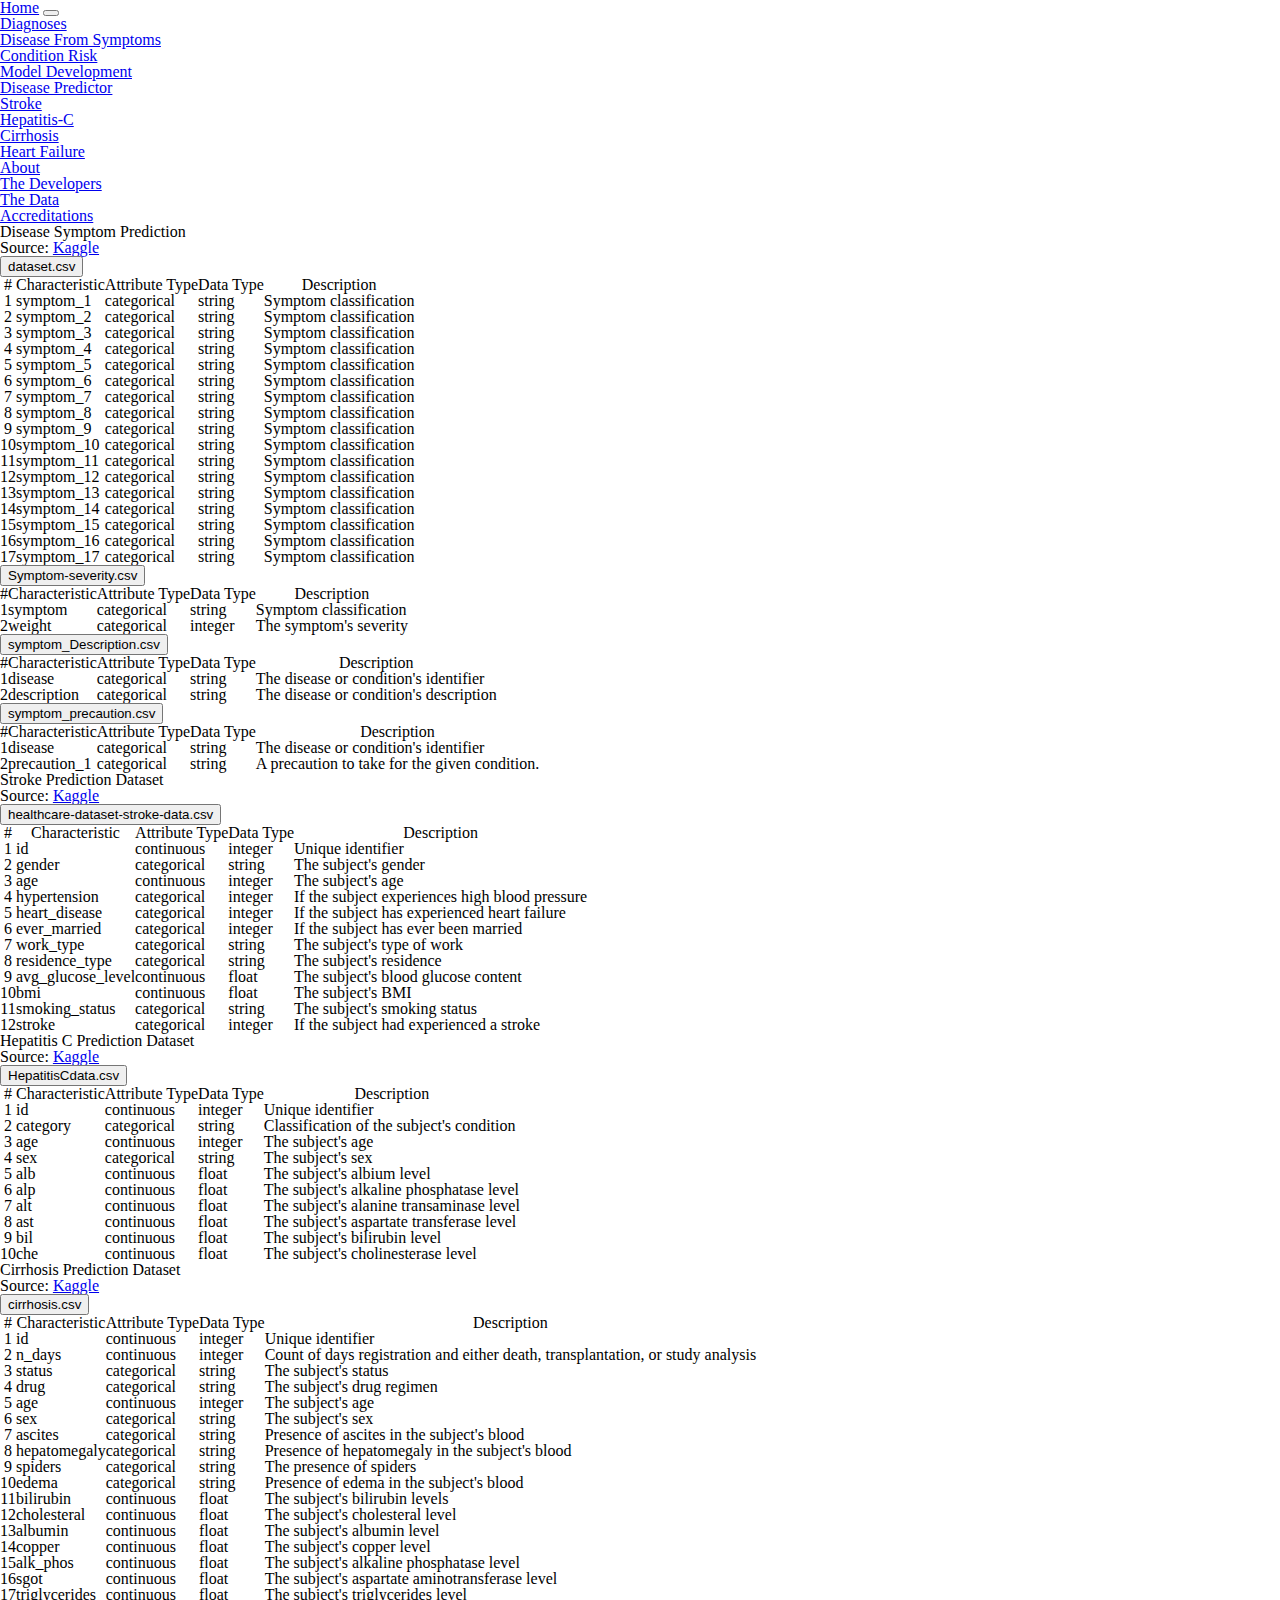
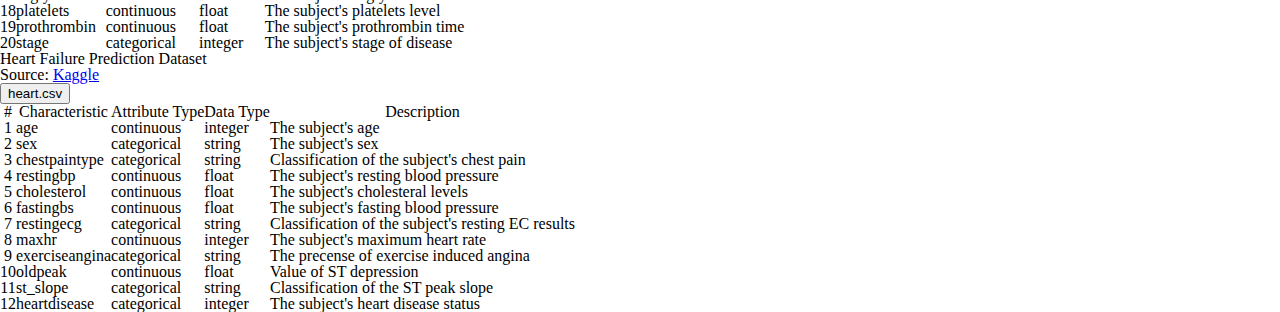
==== templates/about_data.html @ 4292cf29 "safe push to github" ====
<!DOCTYPE html>

<html lang="en">
    <head>

        <!-- set the metadata -->
        <meta charset="utf-8" name="viewport" content="width=device-width, initial-scale=1">

        <!-- set the title -->
        <title>Diagnosis & Prediction Tool</title>

        <!-- link to reset.css -->
        <link rel="stylesheet" href="/static/css/reset.css">

        <!-- link to bootstrap css -->
        <link href="https://cdn.jsdelivr.net/npm/bootstrap@5.2.0/dist/css/bootstrap.min.css"
            rel="stylesheet"
            integrity="sha384-gH2yIJqKdNHPEq0n4Mqa/HGKIhSkIHeL5AyhkYV8i59U5AR6csBvApHHNl/vI1Bx"
            crossorigin="anonymous">

        <!-- link to style.css -->
        <link rel="stylesheet" href="/static/css/style.css">

        <!-- import js libraries -->
        <script src="https://d3js.org/d3.v7.min.js"></script>
        <script src="https://cdn.plot.ly/plotly-latest.min.js"></script>
    </head>

    <body class="bg-light">

        <!-- header -->
        <div class="container-fullwidth">
            <div class="col-md-12">
                <nav class="navbar navbar-expand-lg navbar-dark bg-dark px-3">
                    <div class="container-fluid">
                        <a class="navbar-brand" href="/">Home</a>
                        <button class="navbar-toggler" type="button" data-bs-toggle="collapse" data-bs-target="#navbarNavDarkDropdown" aria-controls="navbarNavDarkDropdown" aria-expanded="false" aria-label="Toggle navigation">
                            <span class="navbar-toggler-icon"></span>
                        </button>
                        <div class="collapse navbar-collapse justify-content-end" id="navbarNavDarkDropdown">
                            <ul class="navbar-nav ms-auto">
                                <li class="nav-item dropdown">
                                    <a class="nav-link dropdown-toggle" href="#" role="button" data-bs-toggle="dropdown" aria-expanded="false">
                                        Diagnoses
                                    </a>
                                    <ul class="dropdown-menu dropdown-menu-dark dropdown-menu-end">
                                        <li><a class="dropdown-item" href="/diagnose_diseases_from_symptoms">Disease From Symptoms</a></li>
                                        <li><a class="dropdown-item" href="/diagnose_condition_risk">Condition Risk</a></li>
                                    </ul>
                                </li>
                                <li class="nav-item dropdown">
                                    <a class="nav-link dropdown-toggle" href="#" role="button" data-bs-toggle="dropdown" aria-expanded="false">
                                        Model Development
                                    </a>
                                    <ul class="dropdown-menu dropdown-menu-dark dropdown-menu-end">
                                        <li><a class="dropdown-item" href="/model_disease_predictor">Disease Predictor</a></li>
                                        <li><a class="dropdown-item" href="/model_stroke">Stroke</a></li>
                                        <li><a class="dropdown-item" href="/model_hepatitis_c">Hepatitis-C</a></li>
                                        <li><a class="dropdown-item" href="/model_cirrhosis">Cirrhosis</a></li>
                                        <li><a class="dropdown-item" href="/model_heart_failure">Heart Failure</a></li>
                                    </ul>
                                </li>
                                <li class="nav-item dropdown">
                                    <a class="nav-link dropdown-toggle" href="#" role="button" data-bs-toggle="dropdown" aria-expanded="false">
                                        About
                                    </a>
                                    <ul class="dropdown-menu dropdown-menu-dark dropdown-menu-end">
                                        <li><a class="dropdown-item" href="/about_developers">The Developers</a></li>
                                        <li><a class="dropdown-item" href="/about_data">The Data</a></li>
                                        <li><a class="dropdown-item" href="/about_accreditations">Accreditations</a></li>
                                    </ul>
                                </li>
                            </ul>
                        </div>
                    </div>
                </nav>
            </div>
        </div>

        <!-- body -->
        <div class="container my-3">
            <div class="row">
                <div class="col-md-12 my-3">
                    <div class="fst-normal my-auto mx-3">
                        <h4>
                            Disease Symptom Prediction
                        </h4>
                        <h6>
                            Source: <a class="link-dark" target="_blank" href="https://www.kaggle.com/datasets/itachi9604/disease-symptom-description-dataset">Kaggle</a>
                        </h6>
                        <div class="accordion" id="accordionExample">
                            <div class="accordion-item">
                                <h2 class="accordion-header" id="headingOne">
                                    <button class="accordion-button collapsed" type="button" data-bs-toggle="collapse" data-bs-target="#collapseOne" aria-expanded="false" aria-controls="collapseOne">
                                        dataset.csv
                                    </button>
                                </h2>
                                <div id="collapseOne" class="accordion-collapse collapse" aria-labelledby="headingOne" data-bs-parent="#accordionExample">
                                    <div class="accordion-body">
                                        <div class="card rounded">
                                            <table class="table table-hover table-striped rounded">
                                                <thead>
                                                    <th scope="col">#</th>
                                                    <th scope="col">Characteristic</th>
                                                    <th scope="col">Attribute Type</th>
                                                    <th scope="col">Data Type</th>
                                                    <th scope="col">Description</th>
                                                </thead>
                                                <tbody>
                                                    <tr>
                                                        <th scope="row">1</th>
                                                        <td>symptom_1</td>
                                                        <td>categorical</td>
                                                        <td>string</td>
                                                        <td>Symptom classification</td>
                                                    </tr>
                                                    <tr>
                                                        <th scope="row">2</th>
                                                        <td>symptom_2</td>
                                                        <td>categorical</td>
                                                        <td>string</td>
                                                        <td>Symptom classification</td>
                                                    </tr>
                                                    <tr>
                                                        <th scope="row">3</th>
                                                        <td>symptom_3</td>
                                                        <td>categorical</td>
                                                        <td>string</td>
                                                        <td>Symptom classification</td>
                                                    </tr>
                                                    <tr>
                                                        <th scope="row">4</th>
                                                        <td>symptom_4</td>
                                                        <td>categorical</td>
                                                        <td>string</td>
                                                        <td>Symptom classification</td>
                                                    </tr>
                                                    <tr>
                                                        <th scope="row">5</th>
                                                        <td>symptom_5</td>
                                                        <td>categorical</td>
                                                        <td>string</td>
                                                        <td>Symptom classification</td>
                                                    </tr>
                                                    <tr>
                                                        <th scope="row">6</th>
                                                        <td>symptom_6</td>
                                                        <td>categorical</td>
                                                        <td>string</td>
                                                        <td>Symptom classification</td>
                                                    </tr>
                                                    <tr>
                                                        <th scope="row">7</th>
                                                        <td>symptom_7</td>
                                                        <td>categorical</td>
                                                        <td>string</td>
                                                        <td>Symptom classification</td>
                                                    </tr>
                                                    <tr>
                                                        <th scope="row">8</th>
                                                        <td>symptom_8</td>
                                                        <td>categorical</td>
                                                        <td>string</td>
                                                        <td>Symptom classification</td>
                                                    </tr>
                                                    <tr>
                                                        <th scope="row">9</th>
                                                        <td>symptom_9</td>
                                                        <td>categorical</td>
                                                        <td>string</td>
                                                        <td>Symptom classification</td>
                                                    </tr>
                                                    <tr>
                                                        <th scope="row">10</th>
                                                        <td>symptom_10</td>
                                                        <td>categorical</td>
                                                        <td>string</td>
                                                        <td>Symptom classification</td>
                                                    </tr>
                                                    <tr>
                                                        <th scope="row">11</th>
                                                        <td>symptom_11</td>
                                                        <td>categorical</td>
                                                        <td>string</td>
                                                        <td>Symptom classification</td>
                                                    </tr>
                                                    <tr>
                                                        <th scope="row">12</th>
                                                        <td>symptom_12</td>
                                                        <td>categorical</td>
                                                        <td>string</td>
                                                        <td>Symptom classification</td>
                                                    </tr>
                                                    <tr>
                                                        <th scope="row">13</th>
                                                        <td>symptom_13</td>
                                                        <td>categorical</td>
                                                        <td>string</td>
                                                        <td>Symptom classification</td>
                                                    </tr>
                                                    <tr>
                                                        <th scope="row">14</th>
                                                        <td>symptom_14</td>
                                                        <td>categorical</td>
                                                        <td>string</td>
                                                        <td>Symptom classification</td>
                                                    </tr>
                                                    <tr>
                                                        <th scope="row">15</th>
                                                        <td>symptom_15</td>
                                                        <td>categorical</td>
                                                        <td>string</td>
                                                        <td>Symptom classification</td>
                                                    </tr>
                                                    <tr>
                                                        <th scope="row">16</th>
                                                        <td>symptom_16</td>
                                                        <td>categorical</td>
                                                        <td>string</td>
                                                        <td>Symptom classification</td>
                                                    </tr>
                                                    <tr>
                                                        <th scope="row">17</th>
                                                        <td>symptom_17</td>
                                                        <td>categorical</td>
                                                        <td>string</td>
                                                        <td>Symptom classification</td>
                                                    </tr>
                                                </tbody>
                                            </table>
                                        </div>
                                    </div>
                                </div>
                            </div>
                            <div class="accordion-item">
                                <h2 class="accordion-header" id="headingTwo">
                                    <button class="accordion-button collapsed" type="button" data-bs-toggle="collapse" data-bs-target="#collapseTwo" aria-expanded="false" aria-controls="collapseTwo">
                                        Symptom-severity.csv
                                    </button>
                                </h2>
                                <div id="collapseTwo" class="accordion-collapse collapse" aria-labelledby="headingTwo" data-bs-parent="#accordionExample">
                                    <div class="accordion-body">
                                        <div class="card rounded">
                                            <table class="table table-hover table-striped rounded">
                                                <thead>
                                                    <th scope="col">#</th>
                                                    <th scope="col">Characteristic</th>
                                                    <th scope="col">Attribute Type</th>
                                                    <th scope="col">Data Type</th>
                                                    <th scope="col">Description</th>
                                                </thead>
                                                <tbody>
                                                    <tr>
                                                        <th scope="row">1</th>
                                                        <td>symptom</td>
                                                        <td>categorical</td>
                                                        <td>string</td>
                                                        <td>Symptom classification</td>
                                                    </tr>
                                                    <tr>
                                                        <th scope="row">2</th>
                                                        <td>weight</td>
                                                        <td>categorical</td>
                                                        <td>integer</td>
                                                        <td>The symptom's severity</td>
                                                    </tr>
                                                </tbody>
                                            </table>
                                        </div>
                                    </div>
                                </div>
                            </div>
                            <div class="accordion-item">
                                <h2 class="accordion-header" id="headingThree">
                                    <button class="accordion-button collapsed" type="button" data-bs-toggle="collapse" data-bs-target="#collapseThree" aria-expanded="false" aria-controls="collapseThree">
                                        symptom_Description.csv
                                    </button>
                                </h2>
                                <div id="collapseThree" class="accordion-collapse collapse" aria-labelledby="headingThree" data-bs-parent="#accordionExample">
                                    <div class="accordion-body">
                                        <div class="card rounded">
                                            <table class="table table-hover table-striped rounded">
                                                <thead>
                                                    <th scope="col">#</th>
                                                    <th scope="col">Characteristic</th>
                                                    <th scope="col">Attribute Type</th>
                                                    <th scope="col">Data Type</th>
                                                    <th scope="col">Description</th>
                                                </thead>
                                                <tbody>
                                                    <tr>
                                                        <th scope="row">1</th>
                                                        <td>disease</td>
                                                        <td>categorical</td>
                                                        <td>string</td>
                                                        <td>The disease or condition's identifier</td>
                                                    </tr>
                                                    <tr>
                                                        <th scope="row">2</th>
                                                        <td>description</td>
                                                        <td>categorical</td>
                                                        <td>string</td>
                                                        <td>The disease or condition's description</td>
                                                    </tr>
                                                </tbody>
                                            </table>
                                        </div>
                                    </div>
                                </div>
                            </div>
                            <div class="accordion-item">
                                <h2 class="accordion-header" id="headingFour">
                                    <button class="accordion-button collapsed" type="button" data-bs-toggle="collapse" data-bs-target="#collapseFour" aria-expanded="false" aria-controls="collapseFour">
                                        symptom_precaution.csv
                                    </button>
                                </h2>
                                <div id="collapseFour" class="accordion-collapse collapse" aria-labelledby="headingFour" data-bs-parent="#accordionExample">
                                    <div class="accordion-body">
                                        <div class="card rounded">
                                            <table class="table table-hover table-striped rounded">
                                                <thead>
                                                    <th scope="col">#</th>
                                                    <th scope="col">Characteristic</th>
                                                    <th scope="col">Attribute Type</th>
                                                    <th scope="col">Data Type</th>
                                                    <th scope="col">Description</th>
                                                </thead>
                                                <tbody>
                                                    <tr>
                                                        <th scope="row">1</th>
                                                        <td>disease</td>
                                                        <td>categorical</td>
                                                        <td>string</td>
                                                        <td>The disease or condition's identifier</td>
                                                    </tr>
                                                    <tr>
                                                        <th scope="row">2</th>
                                                        <td>precaution_1</td>
                                                        <td>categorical</td>
                                                        <td>string</td>
                                                        <td>A precaution to take for the given condition.</td>
                                                    </tr>
                                                </tbody>
                                            </table>
                                        </div>
                                    </div>
                                </div>
                            </div>
                        </div>
                    </div>
                </div>
            </div>
            <div class="row">
                <div class="col-md-12 my-3">
                    <div class="fst-normal my-auto mx-3">
                        <h4>
                            Stroke Prediction Dataset
                        </h4>
                        <h6>
                            Source: <a class="link-dark" target="_blank" href="https://www.kaggle.com/datasets/fedesoriano/stroke-prediction-dataset">Kaggle</a>
                        </h6>
                        <div class="accordion" id="accordionExample">
                            <div class="accordion-item">
                                <h2 class="accordion-header" id="headingFive">
                                    <button class="accordion-button collapsed" type="button" data-bs-toggle="collapse" data-bs-target="#collapseFive" aria-expanded="false" aria-controls="collapseFive">
                                        healthcare-dataset-stroke-data.csv
                                    </button>
                                </h2>
                                <div id="collapseFive" class="accordion-collapse collapse" aria-labelledby="headingFive" data-bs-parent="#accordionExample">
                                    <div class="accordion-body">
                                        <table class="table table-hover table-striped rounded">
                                            <thead>
                                                <th scope="col">#</th>
                                                <th scope="col">Characteristic</th>
                                                <th scope="col">Attribute Type</th>
                                                <th scope="col">Data Type</th>
                                                <th scope="col">Description</th>
                                            </thead>
                                            <tbody>
                                                <tr>
                                                    <th scope="row">1</th>
                                                    <td>id</td>
                                                    <td>continuous</td>
                                                    <td>integer</td>
                                                    <td>Unique identifier</td>
                                                </tr>
                                                <tr>
                                                    <th scope="row">2</th>
                                                    <td>gender</td>
                                                    <td>categorical</td>
                                                    <td>string</td>
                                                    <td>The subject's gender</td>
                                                </tr>
                                                <tr>
                                                    <th scope="row">3</th>
                                                    <td>age</td>
                                                    <td>continuous</td>
                                                    <td>integer</td>
                                                    <td>The subject's age</td>
                                                </tr>
                                                <tr>
                                                    <th scope="row">4</th>
                                                    <td>hypertension</td>
                                                    <td>categorical</td>
                                                    <td>integer</td>
                                                    <td>If the subject experiences high blood pressure</td>
                                                </tr>
                                                <tr>
                                                    <th scope="row">5</th>
                                                    <td>heart_disease</td>
                                                    <td>categorical</td>
                                                    <td>integer</td>
                                                    <td>If the subject has experienced heart failure</td>
                                                </tr>
                                                <tr>
                                                    <th scope="row">6</th>
                                                    <td>ever_married</td>
                                                    <td>categorical</td>
                                                    <td>integer</td>
                                                    <td>If the subject has ever been married</td>
                                                </tr>
                                                <tr>
                                                    <th scope="row">7</th>
                                                    <td>work_type</td>
                                                    <td>categorical</td>
                                                    <td>string</td>
                                                    <td>The subject's type of work</td>
                                                </tr>
                                                <tr>
                                                    <th scope="row">8</th>
                                                    <td>residence_type</td>
                                                    <td>categorical</td>
                                                    <td>string</td>
                                                    <td>The subject's residence</td>
                                                </tr>
                                                <tr>
                                                    <th scope="row">9</th>
                                                    <td>avg_glucose_level</td>
                                                    <td>continuous</td>
                                                    <td>float</td>
                                                    <td>The subject's blood glucose content</td>
                                                </tr>
                                                <tr>
                                                    <th scope="row">10</th>
                                                    <td>bmi</td>
                                                    <td>continuous</td>
                                                    <td>float</td>
                                                    <td>The subject's BMI</td>
                                                </tr>
                                                <tr>
                                                    <th scope="row">11</th>
                                                    <td>smoking_status</td>
                                                    <td>categorical</td>
                                                    <td>string</td>
                                                    <td>The subject's smoking status</td>
                                                </tr>
                                                <tr>
                                                    <th scope="row">12</th>
                                                    <td>stroke</td>
                                                    <td>categorical</td>
                                                    <td>integer</td>
                                                    <td>If the subject had experienced a stroke</td>
                                                </tr>
                                            </tbody>
                                        </table>
                                    </div>
                                </div>
                            </div>
                        </div>
                    </div>
                </div>
            </div>
            <div class="row">
                <div class="col-md-12 my-3">
                    <div class="fst-normal my-auto mx-3">
                        <h4>
                            Hepatitis C Prediction Dataset
                        </h4>
                        <h6>
                            Source: <a class="link-dark" target="_blank" href="https://www.kaggle.com/datasets/fedesoriano/hepatitis-c-dataset">Kaggle</a>
                        </h6>
                        <div class="accordion" id="accordionExample">
                            <div class="accordion-item">
                                <h2 class="accordion-header" id="headingSix">
                                    <button class="accordion-button collapsed" type="button" data-bs-toggle="collapse" data-bs-target="#collapseSix" aria-expanded="false" aria-controls="collapseSix">
                                        HepatitisCdata.csv
                                    </button>
                                </h2>
                                <div id="collapseSix" class="accordion-collapse collapse" aria-labelledby="headingSix" data-bs-parent="#accordionExample">
                                    <div class="accordion-body">
                                        <table class="table table-hover table-striped rounded">
                                            <thead>
                                                <th scope="col">#</th>
                                                <th scope="col">Characteristic</th>
                                                <th scope="col">Attribute Type</th>
                                                <th scope="col">Data Type</th>
                                                <th scope="col">Description</th>
                                            </thead>
                                            <tbody>
                                                <tr>
                                                    <th scope="row">1</th>
                                                    <td>id</td>
                                                    <td>continuous</td>
                                                    <td>integer</td>
                                                    <td>Unique identifier</td>
                                                </tr>
                                                <tr>
                                                    <th scope="row">2</th>
                                                    <td>category</td>
                                                    <td>categorical</td>
                                                    <td>string</td>
                                                    <td>Classification of the subject's condition</td>
                                                </tr>
                                                <tr>
                                                    <th scope="row">3</th>
                                                    <td>age</td>
                                                    <td>continuous</td>
                                                    <td>integer</td>
                                                    <td>The subject's age</td>
                                                </tr>
                                                <tr>
                                                    <th scope="row">4</th>
                                                    <td>sex</td>
                                                    <td>categorical</td>
                                                    <td>string</td>
                                                    <td>The subject's sex</td>
                                                </tr>
                                                <tr>
                                                    <th scope="row">5</th>
                                                    <td>alb</td>
                                                    <td>continuous</td>
                                                    <td>float</td>
                                                    <td>The subject's albium level</td>
                                                </tr>
                                                <tr>
                                                    <th scope="row">6</th>
                                                    <td>alp</td>
                                                    <td>continuous</td>
                                                    <td>float</td>
                                                    <td>The subject's alkaline phosphatase level</td>
                                                </tr>
                                                <tr>
                                                    <th scope="row">7</th>
                                                    <td>alt</td>
                                                    <td>continuous</td>
                                                    <td>float</td>
                                                    <td>The subject's alanine transaminase level</td>
                                                </tr>
                                                <tr>
                                                    <th scope="row">8</th>
                                                    <td>ast</td>
                                                    <td>continuous</td>
                                                    <td>float</td>
                                                    <td>The subject's aspartate transferase level</td>
                                                </tr>
                                                <tr>
                                                    <th scope="row">9</th>
                                                    <td>bil</td>
                                                    <td>continuous</td>
                                                    <td>float</td>
                                                    <td>The subject's bilirubin level</td>
                                                </tr>
                                                <tr>
                                                    <th scope="row">10</th>
                                                    <td>che</td>
                                                    <td>continuous</td>
                                                    <td>float</td>
                                                    <td>The subject's cholinesterase level</td>
                                                </tr>
                                            </tbody>
                                        </table>
                                    </div>
                                </div>
                            </div>
                        </div>
                    </div>
                </div>
            </div>
            <div class="row">
                <div class="col-md-12 my-3">
                    <div class="fst-normal my-auto mx-3">
                        <h4>
                            Cirrhosis Prediction Dataset
                        </h4>
                        <h6>
                            Source: <a class="link-dark" target="_blank" href="https://www.kaggle.com/datasets/fedesoriano/cirrhosis-prediction-dataset">Kaggle</a>
                        </h6>
                        <div class="accordion" id="accordionExample">
                            <div class="accordion-item">
                                <h2 class="accordion-header" id="headingSeven">
                                    <button class="accordion-button collapsed" type="button" data-bs-toggle="collapse" data-bs-target="#collapseSeven" aria-expanded="false" aria-controls="collapseSeven">
                                        cirrhosis.csv
                                    </button>
                                </h2>
                                <div id="collapseSeven" class="accordion-collapse collapse" aria-labelledby="headingSeven" data-bs-parent="#accordionExample">
                                    <div class="accordion-body">
                                        <table class="table table-hover table-striped rounded">
                                            <thead>
                                                <th scope="col">#</th>
                                                <th scope="col">Characteristic</th>
                                                <th scope="col">Attribute Type</th>
                                                <th scope="col">Data Type</th>
                                                <th scope="col">Description</th>
                                            </thead>
                                            <tbody>
                                                <tr>
                                                    <th scope="row">1</th>
                                                    <td>id</td>
                                                    <td>continuous</td>
                                                    <td>integer</td>
                                                    <td>Unique identifier</td>
                                                </tr>
                                                <tr>
                                                    <th scope="row">2</th>
                                                    <td>n_days</td>
                                                    <td>continuous</td>
                                                    <td>integer</td>
                                                    <td>Count of days registration and either death, transplantation, or study analysis</td>
                                                </tr>
                                                <tr>
                                                    <th scope="row">3</th>
                                                    <td>status</td>
                                                    <td>categorical</td>
                                                    <td>string</td>
                                                    <td>The subject's status</td>
                                                </tr>
                                                <tr>
                                                    <th scope="row">4</th>
                                                    <td>drug</td>
                                                    <td>categorical</td>
                                                    <td>string</td>
                                                    <td>The subject's drug regimen</td>
                                                </tr>
                                                <tr>
                                                    <th scope="row">5</th>
                                                    <td>age</td>
                                                    <td>continuous</td>
                                                    <td>integer</td>
                                                    <td>The subject's age</td>
                                                </tr>
                                                <tr>
                                                    <th scope="row">6</th>
                                                    <td>sex</td>
                                                    <td>categorical</td>
                                                    <td>string</td>
                                                    <td>The subject's sex</td>
                                                </tr>
                                                <tr>
                                                    <th scope="row">7</th>
                                                    <td>ascites</td>
                                                    <td>categorical</td>
                                                    <td>string</td>
                                                    <td>Presence of ascites in the subject's blood</td>
                                                </tr>
                                                <tr>
                                                    <th scope="row">8</th>
                                                    <td>hepatomegaly</td>
                                                    <td>categorical</td>
                                                    <td>string</td>
                                                    <td>Presence of hepatomegaly in the subject's blood</td>
                                                </tr>
                                                <tr>
                                                    <th scope="row">9</th>
                                                    <td>spiders</td>
                                                    <td>categorical</td>
                                                    <td>string</td>
                                                    <td>The presence of spiders</td>
                                                </tr>
                                                <tr>
                                                    <th scope="row">10</th>
                                                    <td>edema</td>
                                                    <td>categorical</td>
                                                    <td>string</td>
                                                    <td>Presence of edema in the subject's blood</td>
                                                </tr>
                                                <tr>
                                                    <th scope="row">11</th>
                                                    <td>bilirubin</td>
                                                    <td>continuous</td>
                                                    <td>float</td>
                                                    <td>The subject's bilirubin levels</td>
                                                </tr>
                                                <tr>
                                                    <th scope="row">12</th>
                                                    <td>cholesteral</td>
                                                    <td>continuous</td>
                                                    <td>float</td>
                                                    <td>The subject's cholesteral level</td>
                                                </tr>
                                                <tr>
                                                    <th scope="row">13</th>
                                                    <td>albumin</td>
                                                    <td>continuous</td>
                                                    <td>float</td>
                                                    <td>The subject's albumin level</td>
                                                </tr>
                                                <tr>
                                                    <th scope="row">14</th>
                                                    <td>copper</td>
                                                    <td>continuous</td>
                                                    <td>float</td>
                                                    <td>The subject's copper level</td>
                                                </tr>
                                                <tr>
                                                    <th scope="row">15</th>
                                                    <td>alk_phos</td>
                                                    <td>continuous</td>
                                                    <td>float</td>
                                                    <td>The subject's alkaline phosphatase level</td>
                                                </tr>
                                                <tr>
                                                    <th scope="row">16</th>
                                                    <td>sgot</td>
                                                    <td>continuous</td>
                                                    <td>float</td>
                                                    <td>The subject's aspartate aminotransferase level</td>
                                                </tr>
                                                <tr>
                                                    <th scope="row">17</th>
                                                    <td>triglycerides</td>
                                                    <td>continuous</td>
                                                    <td>float</td>
                                                    <td>The subject's triglycerides level</td>
                                                </tr>
                                                <tr>
                                                    <th scope="row">18</th>
                                                    <td>platelets</td>
                                                    <td>continuous</td>
                                                    <td>float</td>
                                                    <td>The subject's platelets level</td>
                                                </tr>
                                                <tr>
                                                    <th scope="row">19</th>
                                                    <td>prothrombin</td>
                                                    <td>continuous</td>
                                                    <td>float</td>
                                                    <td>The subject's prothrombin time</td>
                                                </tr>
                                                <tr>
                                                    <th scope="row">20</th>
                                                    <td>stage</td>
                                                    <td>categorical</td>
                                                    <td>integer</td>
                                                    <td>The subject's stage of disease</td>
                                                </tr>
                                            </tbody>
                                        </table>
                                    </div>
                                </div>
                            </div>
                        </div>
                    </div>
                </div>
            </div>
            <div class="row">
                <div class="col-md-12 my-3">
                    <div class="fst-normal my-auto mx-3">
                        <h4>
                            Heart Failure Prediction Dataset
                        </h4>
                        <h6>
                            Source: <a class="link-dark" target="_blank" href="https://www.kaggle.com/datasets/fedesoriano/heart-failure-prediction">Kaggle</a>
                        </h6>
                        <div class="accordion" id="accordionExample">
                            <div class="accordion-item">
                                <h2 class="accordion-header" id="headingEight">
                                    <button class="accordion-button collapsed" type="button" data-bs-toggle="collapse" data-bs-target="#collapseEight" aria-expanded="false" aria-controls="collapseEight">
                                        heart.csv
                                    </button>
                                </h2>
                                <div id="collapseEight" class="accordion-collapse collapse" aria-labelledby="headingEight" data-bs-parent="#accordionExample">
                                    <div class="accordion-body">
                                        <table class="table table-hover table-striped rounded">
                                            <thead>
                                                <th scope="col">#</th>
                                                <th scope="col">Characteristic</th>
                                                <th scope="col">Attribute Type</th>
                                                <th scope="col">Data Type</th>
                                                <th scope="col">Description</th>
                                            </thead>
                                            <tbody>
                                                <tr>
                                                    <th scope="row">1</th>
                                                    <td>age</td>
                                                    <td>continuous</td>
                                                    <td>integer</td>
                                                    <td>The subject's age</td>
                                                </tr>
                                                <tr>
                                                    <th scope="row">2</th>
                                                    <td>sex</td>
                                                    <td>categorical</td>
                                                    <td>string</td>
                                                    <td>The subject's sex</td>
                                                </tr>
                                                <tr>
                                                    <th scope="row">3</th>
                                                    <td>chestpaintype</td>
                                                    <td>categorical</td>
                                                    <td>string</td>
                                                    <td>Classification of the subject's chest pain</td>
                                                </tr>
                                                <tr>
                                                    <th scope="row">4</th>
                                                    <td>restingbp</td>
                                                    <td>continuous</td>
                                                    <td>float</td>
                                                    <td>The subject's resting blood pressure</td>
                                                </tr>
                                                <tr>
                                                    <th scope="row">5</th>
                                                    <td>cholesterol</td>
                                                    <td>continuous</td>
                                                    <td>float</td>
                                                    <td>The subject's cholesteral levels</td>
                                                </tr>
                                                <tr>
                                                    <th scope="row">6</th>
                                                    <td>fastingbs</td>
                                                    <td>continuous</td>
                                                    <td>float</td>
                                                    <td>The subject's fasting blood pressure</td>
                                                </tr>
                                                <tr>
                                                    <th scope="row">7</th>
                                                    <td>restingecg</td>
                                                    <td>categorical</td>
                                                    <td>string</td>
                                                    <td>Classification of the subject's resting EC results</td>
                                                </tr>
                                                <tr>
                                                    <th scope="row">8</th>
                                                    <td>maxhr</td>
                                                    <td>continuous</td>
                                                    <td>integer</td>
                                                    <td>The subject's maximum heart rate</td>
                                                </tr>
                                                <tr>
                                                    <th scope="row">9</th>
                                                    <td>exerciseangina</td>
                                                    <td>categorical</td>
                                                    <td>string</td>
                                                    <td>The precense of exercise induced angina</td>
                                                </tr>
                                                <tr>
                                                    <th scope="row">10</th>
                                                    <td>oldpeak</td>
                                                    <td>continuous</td>
                                                    <td>float</td>
                                                    <td>Value of ST depression</td>
                                                </tr>
                                                <tr>
                                                    <th scope="row">11</th>
                                                    <td>st_slope</td>
                                                    <td>categorical</td>
                                                    <td>string</td>
                                                    <td>Classification of the ST peak slope</td>
                                                </tr>
                                                <tr>
                                                    <th scope="row">12</th>
                                                    <td>heartdisease</td>
                                                    <td>categorical</td>
                                                    <td>integer</td>
                                                    <td>The subject's heart disease status</td>
                                                </tr>
                                            </tbody>
                                        </table>
                                    </div>
                                </div>
                            </div>
                        </div>
                    </div>
                </div>
            </div>
        </div>

        <!-- import bootstrap js library -->
        <script src="https://cdn.jsdelivr.net/npm/bootstrap@5.2.0/dist/js/bootstrap.bundle.min.js"
                integrity="sha384-A3rJD856KowSb7dwlZdYEkO39Gagi7vIsF0jrRAoQmDKKtQBHUuLZ9AsSv4jD4Xa"
                crossorigin="anonymous"></script>
        
        <!-- import local js scripts -->
        <script src="/static/js/logic.js"></script>
    </body>
</html>
---- static/css/style.css ----
#model_option {
    text-decoration: none;
}
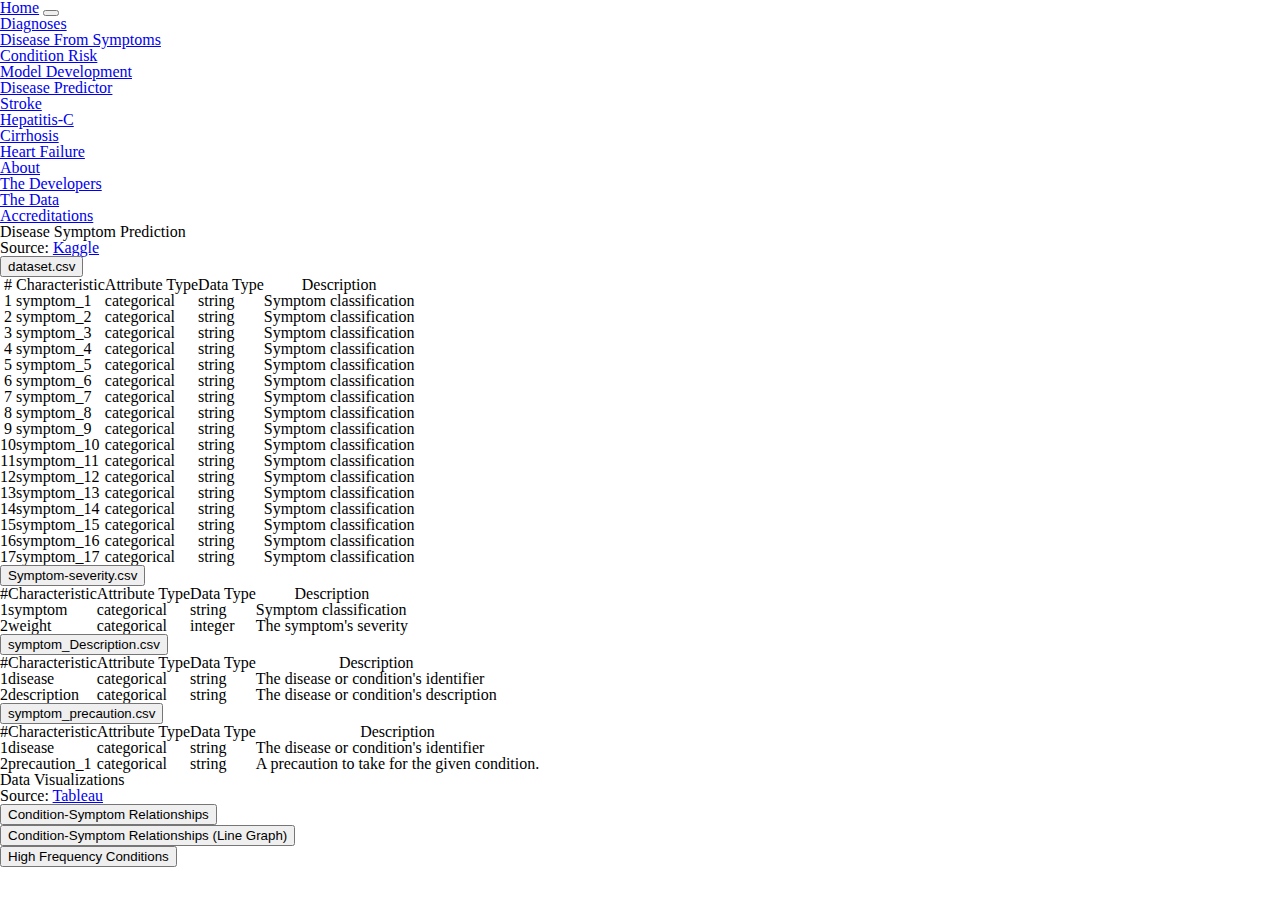
==== commit 81f13e0e: "incorporated tableau visualizations" ====
--- a/templates/about_data.html
+++ b/templates/about_data.html
@@ -354,517 +354,124 @@
                 <div class="col-md-12 my-3">
                     <div class="fst-normal my-auto mx-3">
                         <h4>
-                            Stroke Prediction Dataset
+                            Data Visualizations
                         </h4>
                         <h6>
-                            Source: <a class="link-dark" target="_blank" href="https://www.kaggle.com/datasets/fedesoriano/stroke-prediction-dataset">Kaggle</a>
+                            Source: <a class="link-dark" target="_blank" href="#">Tableau</a>
                         </h6>
-                        <div class="accordion" id="accordionExample">
+                        <div class="accordion" id="accordionDashboard">
                             <div class="accordion-item">
                                 <h2 class="accordion-header" id="headingFive">
                                     <button class="accordion-button collapsed" type="button" data-bs-toggle="collapse" data-bs-target="#collapseFive" aria-expanded="false" aria-controls="collapseFive">
-                                        healthcare-dataset-stroke-data.csv
-                                    </button>
-                                </h2>
-                                <div id="collapseFive" class="accordion-collapse collapse" aria-labelledby="headingFive" data-bs-parent="#accordionExample">
-                                    <div class="accordion-body">
-                                        <table class="table table-hover table-striped rounded">
-                                            <thead>
-                                                <th scope="col">#</th>
-                                                <th scope="col">Characteristic</th>
-                                                <th scope="col">Attribute Type</th>
-                                                <th scope="col">Data Type</th>
-                                                <th scope="col">Description</th>
-                                            </thead>
-                                            <tbody>
-                                                <tr>
-                                                    <th scope="row">1</th>
-                                                    <td>id</td>
-                                                    <td>continuous</td>
-                                                    <td>integer</td>
-                                                    <td>Unique identifier</td>
-                                                </tr>
-                                                <tr>
-                                                    <th scope="row">2</th>
-                                                    <td>gender</td>
-                                                    <td>categorical</td>
-                                                    <td>string</td>
-                                                    <td>The subject's gender</td>
-                                                </tr>
-                                                <tr>
-                                                    <th scope="row">3</th>
-                                                    <td>age</td>
-                                                    <td>continuous</td>
-                                                    <td>integer</td>
-                                                    <td>The subject's age</td>
-                                                </tr>
-                                                <tr>
-                                                    <th scope="row">4</th>
-                                                    <td>hypertension</td>
-                                                    <td>categorical</td>
-                                                    <td>integer</td>
-                                                    <td>If the subject experiences high blood pressure</td>
-                                                </tr>
-                                                <tr>
-                                                    <th scope="row">5</th>
-                                                    <td>heart_disease</td>
-                                                    <td>categorical</td>
-                                                    <td>integer</td>
-                                                    <td>If the subject has experienced heart failure</td>
-                                                </tr>
-                                                <tr>
-                                                    <th scope="row">6</th>
-                                                    <td>ever_married</td>
-                                                    <td>categorical</td>
-                                                    <td>integer</td>
-                                                    <td>If the subject has ever been married</td>
-                                                </tr>
-                                                <tr>
-                                                    <th scope="row">7</th>
-                                                    <td>work_type</td>
-                                                    <td>categorical</td>
-                                                    <td>string</td>
-                                                    <td>The subject's type of work</td>
-                                                </tr>
-                                                <tr>
-                                                    <th scope="row">8</th>
-                                                    <td>residence_type</td>
-                                                    <td>categorical</td>
-                                                    <td>string</td>
-                                                    <td>The subject's residence</td>
-                                                </tr>
-                                                <tr>
-                                                    <th scope="row">9</th>
-                                                    <td>avg_glucose_level</td>
-                                                    <td>continuous</td>
-                                                    <td>float</td>
-                                                    <td>The subject's blood glucose content</td>
-                                                </tr>
-                                                <tr>
-                                                    <th scope="row">10</th>
-                                                    <td>bmi</td>
-                                                    <td>continuous</td>
-                                                    <td>float</td>
-                                                    <td>The subject's BMI</td>
-                                                </tr>
-                                                <tr>
-                                                    <th scope="row">11</th>
-                                                    <td>smoking_status</td>
-                                                    <td>categorical</td>
-                                                    <td>string</td>
-                                                    <td>The subject's smoking status</td>
-                                                </tr>
-                                                <tr>
-                                                    <th scope="row">12</th>
-                                                    <td>stroke</td>
-                                                    <td>categorical</td>
-                                                    <td>integer</td>
-                                                    <td>If the subject had experienced a stroke</td>
-                                                </tr>
-                                            </tbody>
-                                        </table>
-                                    </div>
-                                </div>
-                            </div>
-                        </div>
-                    </div>
-                </div>
-            </div>
-            <div class="row">
-                <div class="col-md-12 my-3">
-                    <div class="fst-normal my-auto mx-3">
-                        <h4>
-                            Hepatitis C Prediction Dataset
-                        </h4>
-                        <h6>
-                            Source: <a class="link-dark" target="_blank" href="https://www.kaggle.com/datasets/fedesoriano/hepatitis-c-dataset">Kaggle</a>
-                        </h6>
-                        <div class="accordion" id="accordionExample">
+                                        Condition-Symptom Relationships
+                                    </button>
+                                </h2>
+                                <div id="collapseFive" class="accordion-collapse collapse" aria-labelledby="headingFive" data-bs-parent="#accordionDashboard">
+                                    <div class="accordion-body">
+                                        <div class="card rounded">
+                                            <div class='tableauPlaceholder' id='viz1669684882312' style='position: relative'>
+                                                <noscript>
+                                                    <a href='#'>
+                                                        <img alt='Symptom  vs Diseases ' src='https:&#47;&#47;public.tableau.com&#47;static&#47;images&#47;Di&#47;DiseasesvsSymtoms-dashboard&#47;SymptomvsDiseases&#47;1_rss.png' style='border: none'/>
+                                                    </a>
+                                                </noscript>
+                                                <object class='tableauViz' style='display:none;'>
+                                                    <param name='host_url' value='https%3A%2F%2Fpublic.tableau.com%2F' />
+                                                    <param name='embed_code_version' value='3' />
+                                                    <param name='site_root' value='' />
+                                                    <param name='name' value='DiseasesvsSymtoms-dashboard&#47;SymptomvsDiseases' />
+                                                    <param name='tabs' value='no' />
+                                                    <param name='toolbar' value='yes' />
+                                                    <param name='static_image' value='https:&#47;&#47;public.tableau.com&#47;static&#47;images&#47;Di&#47;DiseasesvsSymtoms-dashboard&#47;SymptomvsDiseases&#47;1.png' />
+                                                    <param name='animate_transition' value='yes'/>
+                                                    <param name='display_static_image' value='yes'/>
+                                                    <param name='display_spinner' value='yes'/>
+                                                    <param name='display_overlay' value='yes'/>
+                                                    <param name='display_count' value='yes'/>
+                                                    <param name='language' value='en-US'/>
+                                                </object>
+                                            </div>
+                                            <script type='text/javascript'>
+                                                var divElement = document.getElementById('viz1669684882312'); var vizElement = divElement.getElementsByTagName('object')[0]; if (divElement.offsetWidth > 800) { vizElement.style.minWidth = '420px'; vizElement.style.maxWidth = '650px'; vizElement.style.width = '100%'; vizElement.style.minHeight = '587px'; vizElement.style.maxHeight = '887px'; vizElement.style.height = (divElement.offsetWidth * 0.75) + 'px'; } else if (divElement.offsetWidth > 500) { vizElement.style.minWidth = '420px'; vizElement.style.maxWidth = '650px'; vizElement.style.width = '100%'; vizElement.style.minHeight = '587px'; vizElement.style.maxHeight = '887px'; vizElement.style.height = (divElement.offsetWidth * 0.75) + 'px'; } else { vizElement.style.width = '100%'; vizElement.style.height = '727px'; } var scriptElement = document.createElement('script'); scriptElement.src = 'https://public.tableau.com/javascripts/api/viz_v1.js'; vizElement.parentNode.insertBefore(scriptElement, vizElement);
+                                            </script>
+                                        </div>
+                                    </div>
+                                </div>
+                            </div>
                             <div class="accordion-item">
                                 <h2 class="accordion-header" id="headingSix">
                                     <button class="accordion-button collapsed" type="button" data-bs-toggle="collapse" data-bs-target="#collapseSix" aria-expanded="false" aria-controls="collapseSix">
-                                        HepatitisCdata.csv
-                                    </button>
-                                </h2>
-                                <div id="collapseSix" class="accordion-collapse collapse" aria-labelledby="headingSix" data-bs-parent="#accordionExample">
-                                    <div class="accordion-body">
-                                        <table class="table table-hover table-striped rounded">
-                                            <thead>
-                                                <th scope="col">#</th>
-                                                <th scope="col">Characteristic</th>
-                                                <th scope="col">Attribute Type</th>
-                                                <th scope="col">Data Type</th>
-                                                <th scope="col">Description</th>
-                                            </thead>
-                                            <tbody>
-                                                <tr>
-                                                    <th scope="row">1</th>
-                                                    <td>id</td>
-                                                    <td>continuous</td>
-                                                    <td>integer</td>
-                                                    <td>Unique identifier</td>
-                                                </tr>
-                                                <tr>
-                                                    <th scope="row">2</th>
-                                                    <td>category</td>
-                                                    <td>categorical</td>
-                                                    <td>string</td>
-                                                    <td>Classification of the subject's condition</td>
-                                                </tr>
-                                                <tr>
-                                                    <th scope="row">3</th>
-                                                    <td>age</td>
-                                                    <td>continuous</td>
-                                                    <td>integer</td>
-                                                    <td>The subject's age</td>
-                                                </tr>
-                                                <tr>
-                                                    <th scope="row">4</th>
-                                                    <td>sex</td>
-                                                    <td>categorical</td>
-                                                    <td>string</td>
-                                                    <td>The subject's sex</td>
-                                                </tr>
-                                                <tr>
-                                                    <th scope="row">5</th>
-                                                    <td>alb</td>
-                                                    <td>continuous</td>
-                                                    <td>float</td>
-                                                    <td>The subject's albium level</td>
-                                                </tr>
-                                                <tr>
-                                                    <th scope="row">6</th>
-                                                    <td>alp</td>
-                                                    <td>continuous</td>
-                                                    <td>float</td>
-                                                    <td>The subject's alkaline phosphatase level</td>
-                                                </tr>
-                                                <tr>
-                                                    <th scope="row">7</th>
-                                                    <td>alt</td>
-                                                    <td>continuous</td>
-                                                    <td>float</td>
-                                                    <td>The subject's alanine transaminase level</td>
-                                                </tr>
-                                                <tr>
-                                                    <th scope="row">8</th>
-                                                    <td>ast</td>
-                                                    <td>continuous</td>
-                                                    <td>float</td>
-                                                    <td>The subject's aspartate transferase level</td>
-                                                </tr>
-                                                <tr>
-                                                    <th scope="row">9</th>
-                                                    <td>bil</td>
-                                                    <td>continuous</td>
-                                                    <td>float</td>
-                                                    <td>The subject's bilirubin level</td>
-                                                </tr>
-                                                <tr>
-                                                    <th scope="row">10</th>
-                                                    <td>che</td>
-                                                    <td>continuous</td>
-                                                    <td>float</td>
-                                                    <td>The subject's cholinesterase level</td>
-                                                </tr>
-                                            </tbody>
-                                        </table>
-                                    </div>
-                                </div>
-                            </div>
-                        </div>
-                    </div>
-                </div>
-            </div>
-            <div class="row">
-                <div class="col-md-12 my-3">
-                    <div class="fst-normal my-auto mx-3">
-                        <h4>
-                            Cirrhosis Prediction Dataset
-                        </h4>
-                        <h6>
-                            Source: <a class="link-dark" target="_blank" href="https://www.kaggle.com/datasets/fedesoriano/cirrhosis-prediction-dataset">Kaggle</a>
-                        </h6>
-                        <div class="accordion" id="accordionExample">
+                                        Condition-Symptom Relationships (Line Graph)
+                                    </button>
+                                </h2>
+                                <div id="collapseSix" class="accordion-collapse collapse" aria-labelledby="headingSix" data-bs-parent="#accordionDashboard">
+                                    <div class="accordion-body">
+                                        <div class="card rounded">
+                                            <div class='tableauPlaceholder' id='viz1669684967159' style='position: relative'>
+                                                <noscript>
+                                                    <a href='#'>
+                                                        <img alt='Dashboard 2 ' src='https:&#47;&#47;public.tableau.com&#47;static&#47;images&#47;Di&#47;DiseasesvsSymtoms-dashboard2&#47;Dashboard2&#47;1_rss.png' style='border: none'/>
+                                                    </a>
+                                                </noscript>
+                                                <object class='tableauViz' style='display:none;'>
+                                                    <param name='host_url' value='https%3A%2F%2Fpublic.tableau.com%2F' />
+                                                    <param name='embed_code_version' value='3' />
+                                                    <param name='site_root' value='' />
+                                                    <param name='name' value='DiseasesvsSymtoms-dashboard2&#47;Dashboard2' />
+                                                    <param name='tabs' value='no' />
+                                                    <param name='toolbar' value='yes' />
+                                                    <param name='static_image' value='https:&#47;&#47;public.tableau.com&#47;static&#47;images&#47;Di&#47;DiseasesvsSymtoms-dashboard2&#47;Dashboard2&#47;1.png' />
+                                                    <param name='animate_transition' value='yes' />
+                                                    <param name='display_static_image' value='yes' />
+                                                    <param name='display_spinner' value='yes' />
+                                                    <param name='display_overlay' value='yes' />
+                                                    <param name='display_count' value='yes' />
+                                                    <param name='language' value='en-US' />
+                                                </object>
+                                            </div>
+                                            <script type='text/javascript'>
+                                                var divElement = document.getElementById('viz1669684967159'); var vizElement = divElement.getElementsByTagName('object')[0]; if (divElement.offsetWidth > 800) { vizElement.style.minWidth = '420px'; vizElement.style.maxWidth = '650px'; vizElement.style.width = '100%'; vizElement.style.minHeight = '587px'; vizElement.style.maxHeight = '887px'; vizElement.style.height = (divElement.offsetWidth * 0.75) + 'px'; } else if (divElement.offsetWidth > 500) { vizElement.style.minWidth = '420px'; vizElement.style.maxWidth = '650px'; vizElement.style.width = '100%'; vizElement.style.minHeight = '587px'; vizElement.style.maxHeight = '887px'; vizElement.style.height = (divElement.offsetWidth * 0.75) + 'px'; } else { vizElement.style.width = '100%'; vizElement.style.height = '727px'; } var scriptElement = document.createElement('script'); scriptElement.src = 'https://public.tableau.com/javascripts/api/viz_v1.js'; vizElement.parentNode.insertBefore(scriptElement, vizElement);
+                                            </script>
+                                        </div>
+                                    </div>
+                                </div>
+                            </div>
                             <div class="accordion-item">
                                 <h2 class="accordion-header" id="headingSeven">
                                     <button class="accordion-button collapsed" type="button" data-bs-toggle="collapse" data-bs-target="#collapseSeven" aria-expanded="false" aria-controls="collapseSeven">
-                                        cirrhosis.csv
-                                    </button>
-                                </h2>
-                                <div id="collapseSeven" class="accordion-collapse collapse" aria-labelledby="headingSeven" data-bs-parent="#accordionExample">
-                                    <div class="accordion-body">
-                                        <table class="table table-hover table-striped rounded">
-                                            <thead>
-                                                <th scope="col">#</th>
-                                                <th scope="col">Characteristic</th>
-                                                <th scope="col">Attribute Type</th>
-                                                <th scope="col">Data Type</th>
-                                                <th scope="col">Description</th>
-                                            </thead>
-                                            <tbody>
-                                                <tr>
-                                                    <th scope="row">1</th>
-                                                    <td>id</td>
-                                                    <td>continuous</td>
-                                                    <td>integer</td>
-                                                    <td>Unique identifier</td>
-                                                </tr>
-                                                <tr>
-                                                    <th scope="row">2</th>
-                                                    <td>n_days</td>
-                                                    <td>continuous</td>
-                                                    <td>integer</td>
-                                                    <td>Count of days registration and either death, transplantation, or study analysis</td>
-                                                </tr>
-                                                <tr>
-                                                    <th scope="row">3</th>
-                                                    <td>status</td>
-                                                    <td>categorical</td>
-                                                    <td>string</td>
-                                                    <td>The subject's status</td>
-                                                </tr>
-                                                <tr>
-                                                    <th scope="row">4</th>
-                                                    <td>drug</td>
-                                                    <td>categorical</td>
-                                                    <td>string</td>
-                                                    <td>The subject's drug regimen</td>
-                                                </tr>
-                                                <tr>
-                                                    <th scope="row">5</th>
-                                                    <td>age</td>
-                                                    <td>continuous</td>
-                                                    <td>integer</td>
-                                                    <td>The subject's age</td>
-                                                </tr>
-                                                <tr>
-                                                    <th scope="row">6</th>
-                                                    <td>sex</td>
-                                                    <td>categorical</td>
-                                                    <td>string</td>
-                                                    <td>The subject's sex</td>
-                                                </tr>
-                                                <tr>
-                                                    <th scope="row">7</th>
-                                                    <td>ascites</td>
-                                                    <td>categorical</td>
-                                                    <td>string</td>
-                                                    <td>Presence of ascites in the subject's blood</td>
-                                                </tr>
-                                                <tr>
-                                                    <th scope="row">8</th>
-                                                    <td>hepatomegaly</td>
-                                                    <td>categorical</td>
-                                                    <td>string</td>
-                                                    <td>Presence of hepatomegaly in the subject's blood</td>
-                                                </tr>
-                                                <tr>
-                                                    <th scope="row">9</th>
-                                                    <td>spiders</td>
-                                                    <td>categorical</td>
-                                                    <td>string</td>
-                                                    <td>The presence of spiders</td>
-                                                </tr>
-                                                <tr>
-                                                    <th scope="row">10</th>
-                                                    <td>edema</td>
-                                                    <td>categorical</td>
-                                                    <td>string</td>
-                                                    <td>Presence of edema in the subject's blood</td>
-                                                </tr>
-                                                <tr>
-                                                    <th scope="row">11</th>
-                                                    <td>bilirubin</td>
-                                                    <td>continuous</td>
-                                                    <td>float</td>
-                                                    <td>The subject's bilirubin levels</td>
-                                                </tr>
-                                                <tr>
-                                                    <th scope="row">12</th>
-                                                    <td>cholesteral</td>
-                                                    <td>continuous</td>
-                                                    <td>float</td>
-                                                    <td>The subject's cholesteral level</td>
-                                                </tr>
-                                                <tr>
-                                                    <th scope="row">13</th>
-                                                    <td>albumin</td>
-                                                    <td>continuous</td>
-                                                    <td>float</td>
-                                                    <td>The subject's albumin level</td>
-                                                </tr>
-                                                <tr>
-                                                    <th scope="row">14</th>
-                                                    <td>copper</td>
-                                                    <td>continuous</td>
-                                                    <td>float</td>
-                                                    <td>The subject's copper level</td>
-                                                </tr>
-                                                <tr>
-                                                    <th scope="row">15</th>
-                                                    <td>alk_phos</td>
-                                                    <td>continuous</td>
-                                                    <td>float</td>
-                                                    <td>The subject's alkaline phosphatase level</td>
-                                                </tr>
-                                                <tr>
-                                                    <th scope="row">16</th>
-                                                    <td>sgot</td>
-                                                    <td>continuous</td>
-                                                    <td>float</td>
-                                                    <td>The subject's aspartate aminotransferase level</td>
-                                                </tr>
-                                                <tr>
-                                                    <th scope="row">17</th>
-                                                    <td>triglycerides</td>
-                                                    <td>continuous</td>
-                                                    <td>float</td>
-                                                    <td>The subject's triglycerides level</td>
-                                                </tr>
-                                                <tr>
-                                                    <th scope="row">18</th>
-                                                    <td>platelets</td>
-                                                    <td>continuous</td>
-                                                    <td>float</td>
-                                                    <td>The subject's platelets level</td>
-                                                </tr>
-                                                <tr>
-                                                    <th scope="row">19</th>
-                                                    <td>prothrombin</td>
-                                                    <td>continuous</td>
-                                                    <td>float</td>
-                                                    <td>The subject's prothrombin time</td>
-                                                </tr>
-                                                <tr>
-                                                    <th scope="row">20</th>
-                                                    <td>stage</td>
-                                                    <td>categorical</td>
-                                                    <td>integer</td>
-                                                    <td>The subject's stage of disease</td>
-                                                </tr>
-                                            </tbody>
-                                        </table>
-                                    </div>
-                                </div>
-                            </div>
-                        </div>
-                    </div>
-                </div>
-            </div>
-            <div class="row">
-                <div class="col-md-12 my-3">
-                    <div class="fst-normal my-auto mx-3">
-                        <h4>
-                            Heart Failure Prediction Dataset
-                        </h4>
-                        <h6>
-                            Source: <a class="link-dark" target="_blank" href="https://www.kaggle.com/datasets/fedesoriano/heart-failure-prediction">Kaggle</a>
-                        </h6>
-                        <div class="accordion" id="accordionExample">
-                            <div class="accordion-item">
-                                <h2 class="accordion-header" id="headingEight">
-                                    <button class="accordion-button collapsed" type="button" data-bs-toggle="collapse" data-bs-target="#collapseEight" aria-expanded="false" aria-controls="collapseEight">
-                                        heart.csv
-                                    </button>
-                                </h2>
-                                <div id="collapseEight" class="accordion-collapse collapse" aria-labelledby="headingEight" data-bs-parent="#accordionExample">
-                                    <div class="accordion-body">
-                                        <table class="table table-hover table-striped rounded">
-                                            <thead>
-                                                <th scope="col">#</th>
-                                                <th scope="col">Characteristic</th>
-                                                <th scope="col">Attribute Type</th>
-                                                <th scope="col">Data Type</th>
-                                                <th scope="col">Description</th>
-                                            </thead>
-                                            <tbody>
-                                                <tr>
-                                                    <th scope="row">1</th>
-                                                    <td>age</td>
-                                                    <td>continuous</td>
-                                                    <td>integer</td>
-                                                    <td>The subject's age</td>
-                                                </tr>
-                                                <tr>
-                                                    <th scope="row">2</th>
-                                                    <td>sex</td>
-                                                    <td>categorical</td>
-                                                    <td>string</td>
-                                                    <td>The subject's sex</td>
-                                                </tr>
-                                                <tr>
-                                                    <th scope="row">3</th>
-                                                    <td>chestpaintype</td>
-                                                    <td>categorical</td>
-                                                    <td>string</td>
-                                                    <td>Classification of the subject's chest pain</td>
-                                                </tr>
-                                                <tr>
-                                                    <th scope="row">4</th>
-                                                    <td>restingbp</td>
-                                                    <td>continuous</td>
-                                                    <td>float</td>
-                                                    <td>The subject's resting blood pressure</td>
-                                                </tr>
-                                                <tr>
-                                                    <th scope="row">5</th>
-                                                    <td>cholesterol</td>
-                                                    <td>continuous</td>
-                                                    <td>float</td>
-                                                    <td>The subject's cholesteral levels</td>
-                                                </tr>
-                                                <tr>
-                                                    <th scope="row">6</th>
-                                                    <td>fastingbs</td>
-                                                    <td>continuous</td>
-                                                    <td>float</td>
-                                                    <td>The subject's fasting blood pressure</td>
-                                                </tr>
-                                                <tr>
-                                                    <th scope="row">7</th>
-                                                    <td>restingecg</td>
-                                                    <td>categorical</td>
-                                                    <td>string</td>
-                                                    <td>Classification of the subject's resting EC results</td>
-                                                </tr>
-                                                <tr>
-                                                    <th scope="row">8</th>
-                                                    <td>maxhr</td>
-                                                    <td>continuous</td>
-                                                    <td>integer</td>
-                                                    <td>The subject's maximum heart rate</td>
-                                                </tr>
-                                                <tr>
-                                                    <th scope="row">9</th>
-                                                    <td>exerciseangina</td>
-                                                    <td>categorical</td>
-                                                    <td>string</td>
-                                                    <td>The precense of exercise induced angina</td>
-                                                </tr>
-                                                <tr>
-                                                    <th scope="row">10</th>
-                                                    <td>oldpeak</td>
-                                                    <td>continuous</td>
-                                                    <td>float</td>
-                                                    <td>Value of ST depression</td>
-                                                </tr>
-                                                <tr>
-                                                    <th scope="row">11</th>
-                                                    <td>st_slope</td>
-                                                    <td>categorical</td>
-                                                    <td>string</td>
-                                                    <td>Classification of the ST peak slope</td>
-                                                </tr>
-                                                <tr>
-                                                    <th scope="row">12</th>
-                                                    <td>heartdisease</td>
-                                                    <td>categorical</td>
-                                                    <td>integer</td>
-                                                    <td>The subject's heart disease status</td>
-                                                </tr>
-                                            </tbody>
-                                        </table>
+                                        High Frequency Conditions
+                                    </button>
+                                </h2>
+                                <div id="collapseSeven" class="accordion-collapse collapse" aria-labelledby="headingSeven" data-bs-parent="#accordionDashboard">
+                                    <div class="accordion-body">
+                                        <div class="card rounded">
+                                            <div class='tableauPlaceholder' id='viz1669686099402' style='position: relative'>
+                                                <noscript>
+                                                    <a href='#'>
+                                                        <img alt='Dashboard 3 ' src='https:&#47;&#47;public.tableau.com&#47;static&#47;images&#47;Di&#47;DiseasesvsSymtoms-dashboard3&#47;Dashboard3&#47;1_rss.png' style='border: none' />
+                                                    </a>
+                                                </noscript>
+                                                    <object class='tableauViz' style='display:none;'>
+                                                    <param name='host_url' value='https%3A%2F%2Fpublic.tableau.com%2F' />
+                                                    <param name='embed_code_version' value='3' />
+                                                    <param name='site_root' value='' />
+                                                    <param name='name' value='DiseasesvsSymtoms-dashboard3&#47;Dashboard3' />
+                                                    <param name='tabs' value='no' />
+                                                    <param name='toolbar' value='yes' />
+                                                    <param name='static_image' value='https:&#47;&#47;public.tableau.com&#47;static&#47;images&#47;Di&#47;DiseasesvsSymtoms-dashboard3&#47;Dashboard3&#47;1.png' />
+                                                    <param name='animate_transition' value='yes' />
+                                                    <param name='display_static_image' value='yes' />
+                                                    <param name='display_spinner' value='yes' />
+                                                    <param name='display_overlay' value='yes' />
+                                                    <param name='display_count' value='yes' />
+                                                    <param name='language' value='en-US' />
+                                                    <param name='filter' value='publish=yes' />
+                                              </object>
+                                            </div>
+                                            <script type='text/javascript'>
+                                                var divElement = document.getElementById('viz1669686099402'); var vizElement = divElement.getElementsByTagName('object')[0]; if (divElement.offsetWidth > 800) { vizElement.style.minWidth = '420px'; vizElement.style.maxWidth = '650px'; vizElement.style.width = '100%'; vizElement.style.minHeight = '587px'; vizElement.style.maxHeight = '887px'; vizElement.style.height = (divElement.offsetWidth * 0.75) + 'px'; } else if (divElement.offsetWidth > 500) { vizElement.style.minWidth = '420px'; vizElement.style.maxWidth = '650px'; vizElement.style.width = '100%'; vizElement.style.minHeight = '587px'; vizElement.style.maxHeight = '887px'; vizElement.style.height = (divElement.offsetWidth * 0.75) + 'px'; } else { vizElement.style.width = '100%'; vizElement.style.height = '827px'; } var scriptElement = document.createElement('script'); scriptElement.src = 'https://public.tableau.com/javascripts/api/viz_v1.js'; vizElement.parentNode.insertBefore(scriptElement, vizElement);
+                                            </script>
+                                        </div>
                                     </div>
                                 </div>
                             </div>
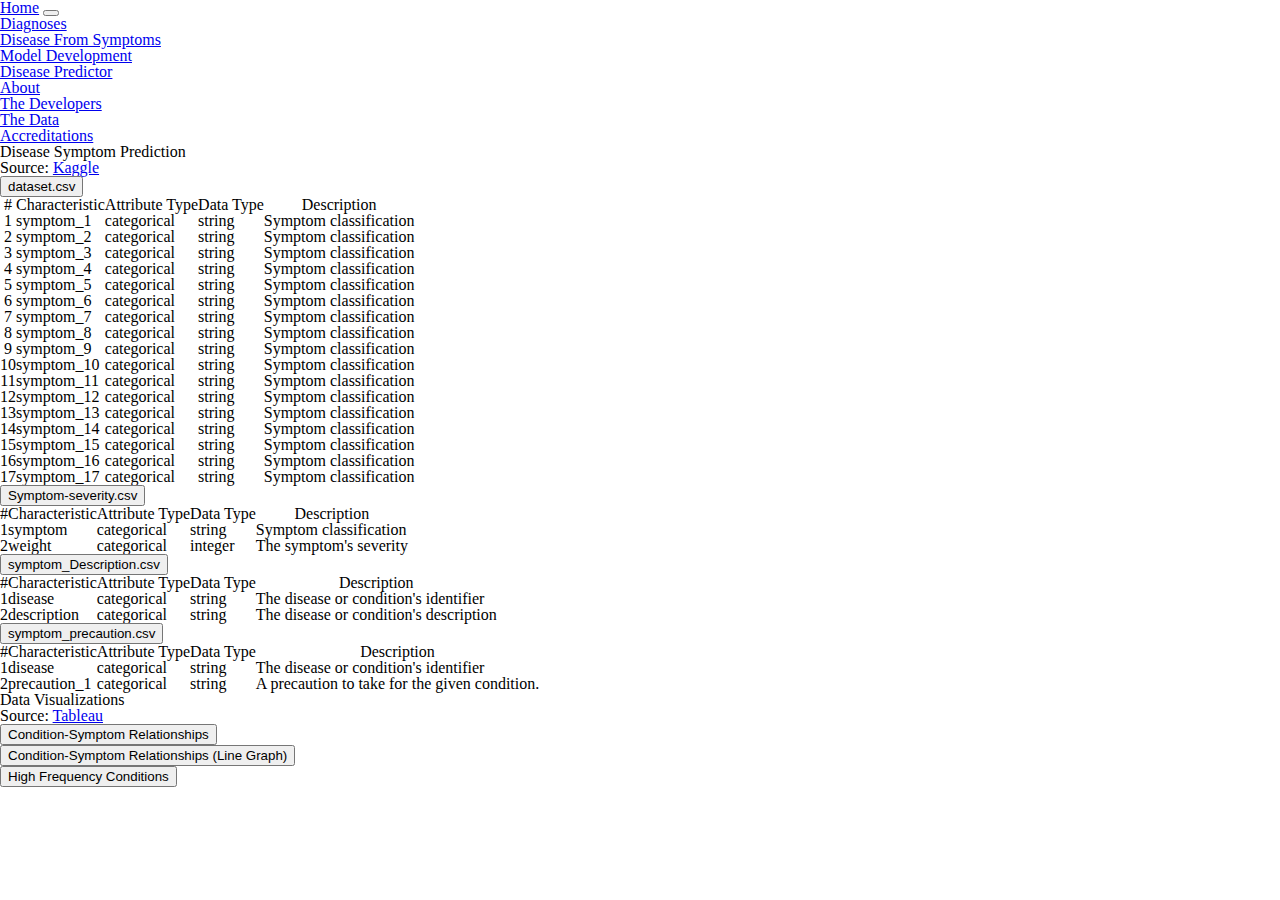
==== commit decdc3c1: "removed unnecessary predictors" ====
--- a/templates/about_data.html
+++ b/templates/about_data.html
@@ -45,7 +45,6 @@
                                     </a>
                                     <ul class="dropdown-menu dropdown-menu-dark dropdown-menu-end">
                                         <li><a class="dropdown-item" href="/diagnose_diseases_from_symptoms">Disease From Symptoms</a></li>
-                                        <li><a class="dropdown-item" href="/diagnose_condition_risk">Condition Risk</a></li>
                                     </ul>
                                 </li>
                                 <li class="nav-item dropdown">
@@ -54,10 +53,6 @@
                                     </a>
                                     <ul class="dropdown-menu dropdown-menu-dark dropdown-menu-end">
                                         <li><a class="dropdown-item" href="/model_disease_predictor">Disease Predictor</a></li>
-                                        <li><a class="dropdown-item" href="/model_stroke">Stroke</a></li>
-                                        <li><a class="dropdown-item" href="/model_hepatitis_c">Hepatitis-C</a></li>
-                                        <li><a class="dropdown-item" href="/model_cirrhosis">Cirrhosis</a></li>
-                                        <li><a class="dropdown-item" href="/model_heart_failure">Heart Failure</a></li>
                                     </ul>
                                 </li>
                                 <li class="nav-item dropdown">
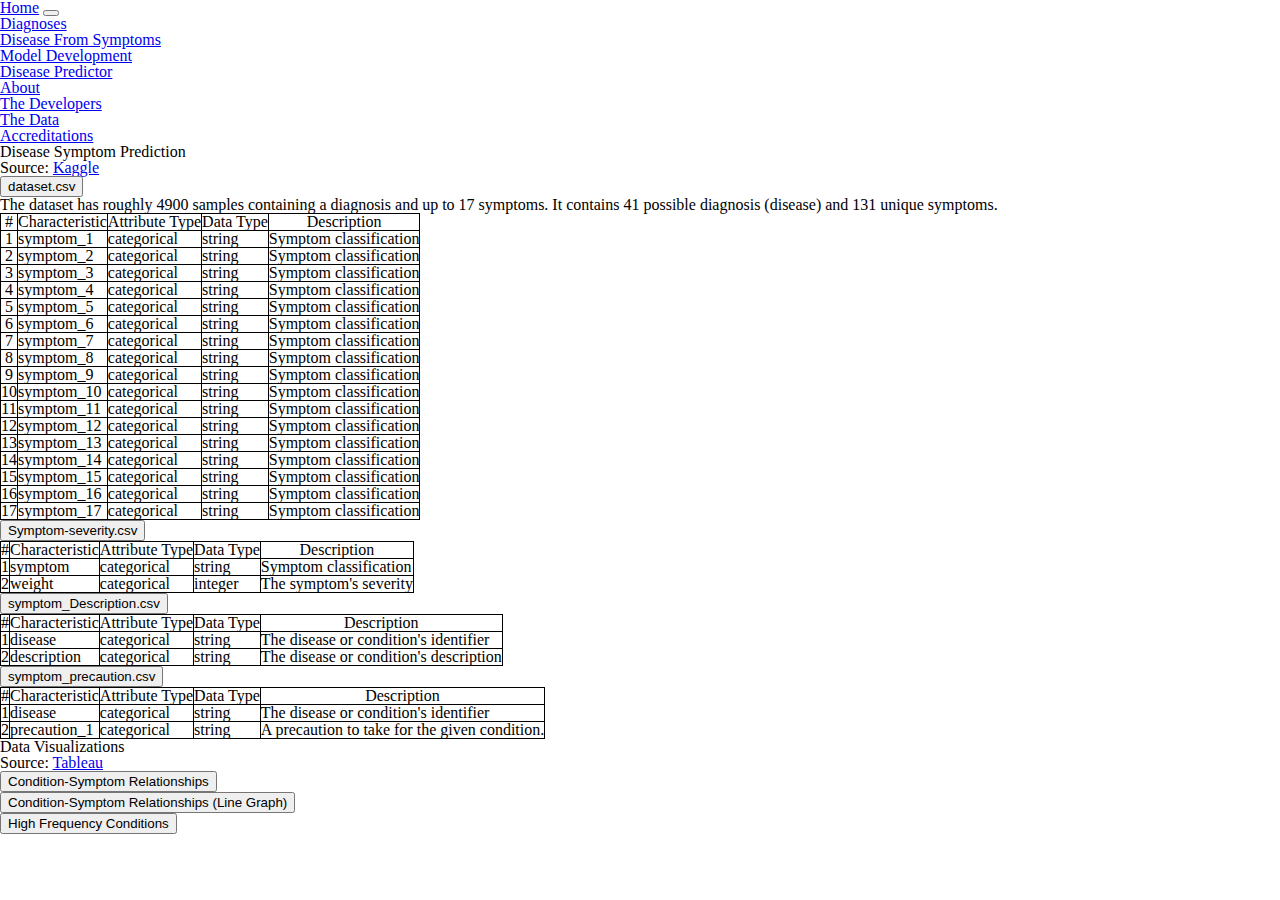
==== commit 9018f1ab: "Updated Classifications screen" ====
--- a/templates/about_data.html
+++ b/templates/about_data.html
@@ -20,10 +20,6 @@
 
         <!-- link to style.css -->
         <link rel="stylesheet" href="/static/css/style.css">
-
-        <!-- import js libraries -->
-        <script src="https://d3js.org/d3.v7.min.js"></script>
-        <script src="https://cdn.plot.ly/plotly-latest.min.js"></script>
     </head>
 
     <body class="bg-light">
@@ -93,6 +89,8 @@
                                 <div id="collapseOne" class="accordion-collapse collapse" aria-labelledby="headingOne" data-bs-parent="#accordionExample">
                                     <div class="accordion-body">
                                         <div class="card rounded">
+                                            <p>The dataset has roughly 4900 samples containing a diagnosis and up to 17 symptoms.  
+                                                It contains 41 possible diagnosis (disease) and 131 unique symptoms.</p>
                                             <table class="table table-hover table-striped rounded">
                                                 <thead>
                                                     <th scope="col">#</th>
@@ -480,8 +478,5 @@
         <script src="https://cdn.jsdelivr.net/npm/bootstrap@5.2.0/dist/js/bootstrap.bundle.min.js"
                 integrity="sha384-A3rJD856KowSb7dwlZdYEkO39Gagi7vIsF0jrRAoQmDKKtQBHUuLZ9AsSv4jD4Xa"
                 crossorigin="anonymous"></script>
-        
-        <!-- import local js scripts -->
-        <script src="/static/js/logic.js"></script>
     </body>
 </html>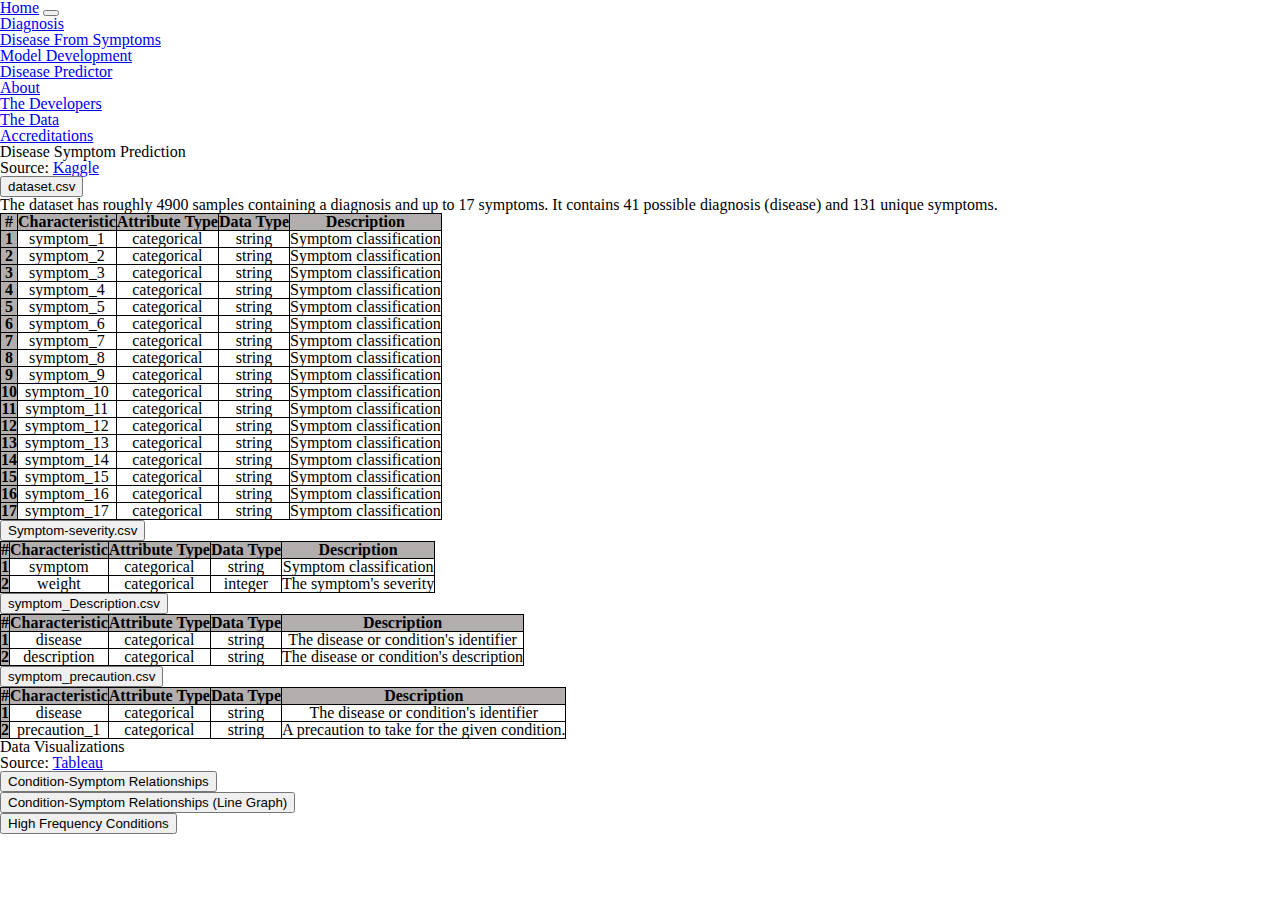
==== commit 9e4dab81: "updated readme, fixed typo on page header" ====
--- a/templates/about_data.html
+++ b/templates/about_data.html
@@ -37,7 +37,7 @@
                             <ul class="navbar-nav ms-auto">
                                 <li class="nav-item dropdown">
                                     <a class="nav-link dropdown-toggle" href="#" role="button" data-bs-toggle="dropdown" aria-expanded="false">
-                                        Diagnoses
+                                        Diagnosis
                                     </a>
                                     <ul class="dropdown-menu dropdown-menu-dark dropdown-menu-end">
                                         <li><a class="dropdown-item" href="/diagnose_diseases_from_symptoms">Disease From Symptoms</a></li>
--- a/static/css/style.css
+++ b/static/css/style.css
@@ -1,3 +1,26 @@
 #model_option {
     text-decoration: none;
+}
+
+#dev_picture {
+    max-width: 200px;
+    height: auto;
+}
+
+#AcredLink {
+    color: black
+}
+
+table, th, td {
+  
+    /* Visual */
+    border-collapse: collapse;
+    border-spacing: 0;
+    border: 1px solid black;
+    text-align: center;
+  }
+
+th {
+    font-weight: bold;
+    background-color:  rgb(178, 174, 174);
 }